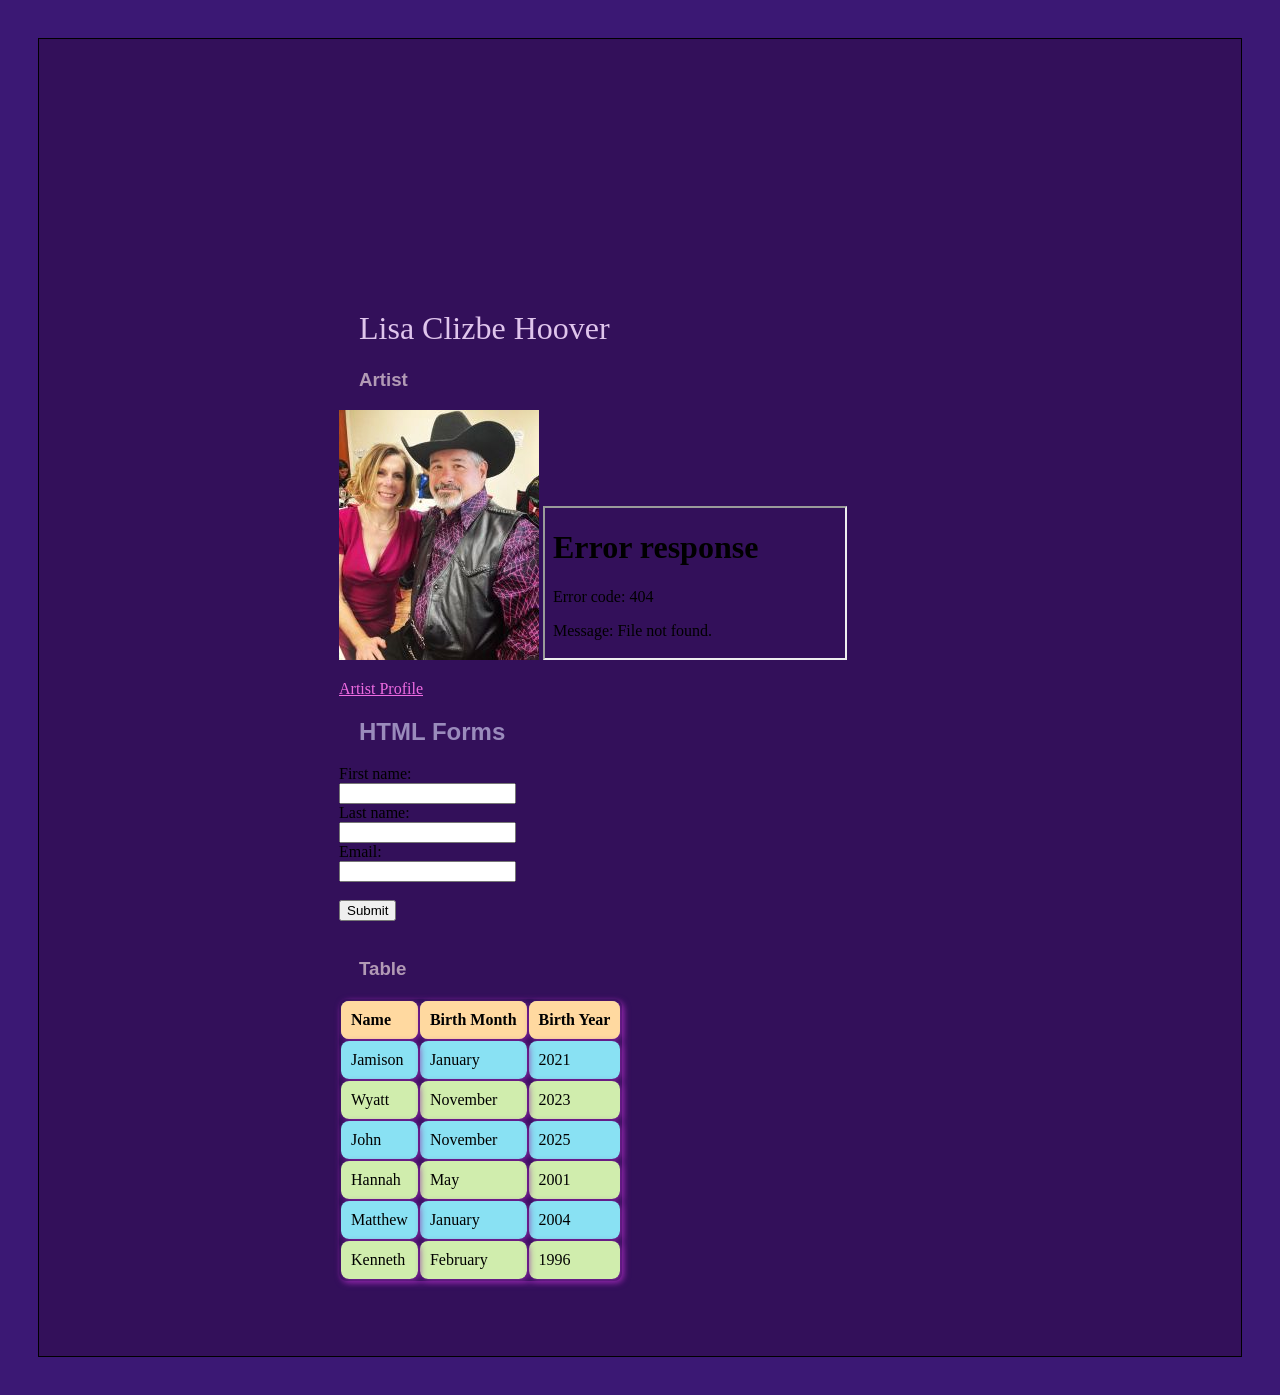
==== index.html @ e56d52aa "iframe" ====
<!DOCTYPE html>
<html>
<head>
  <title>Lisa Clizbe Hoover Art</title>
  <link rel="icon" type="image/x-icon" href="/images/lalobaFavicon.ico">
<link rel="stylesheet" href="main.css">
</head>
<body>
<div class="container"> 
<h1>Lisa Clizbe Hoover</h1>
<h3>Artist</h3>
<img src="images/meandSteve.jpg" alt="Me and my husband Steve">
<iframe src="demo_iframe.htm" name="iframe_a" title="Iframe Example"></iframe>
<p></p><a href="https://www.thrown.studio/residents">Artist Profile</a></p>
<h2>HTML Forms</h2>
<form action="/action_page.php">
  <label for="fname">First name:</label>
  <br>
  <input type="text" id="fname" name="fname"><br>
  <label for="lname">Last name:</label><br>
  <input type="text" id="lname" name="lname"><br>
   <label for="fname">Email:</label><br>
  <input type="text" id="email" name="Email"><br>
  <br>
  <input type="submit" value="Submit">
</form>
<br>
<h3>Table</h3>
<table>
  <tr>
    <th>Name</th>
    <th>Birth Month</th>
    <th>Birth Year</th>
  </tr>
  <tr>
    <td>Jamison</td>
    <td>January</td>
    <td>2021</td>
  </tr>
  <tr>
    <td>Wyatt</td>
    <td>November</td>
    <td>2023</td>
  </tr>
  <tr>
    <td>John</td>
    <td>November</td>
    <td>2025</td>
<tr>
    <td>Hannah</td>
    <td>May</td>
    <td>2001</td>
  </tr>
<tr>
    <td>Matthew</td>
    <td>January</td>
    <td>2004</td>
<tr>
    <td>Kenneth</td>
    <td>February</td>
    <td>1996</td>
</table>
</body>
</html>
---- main.css ----
div {
  border: 1px solid black;
  padding: 250px 50px 75px 300px;
  background-color: rgb(51, 16, 90);
}
body {
  background-color: rgb(59, 24, 116);
  padding: 30px;
}
h1 {
  color: rgb(223, 197, 236);
  margin-left: 20px; 
  font-family: "Comforter Brush", cursive;
  font-weight: 400;
  font-style: normal;
}
h2 {
  color: rgb(154, 139, 188);
  margin-left: 20px;
  font-family: 'Arial Black', Gadget, sans-serif;
}
h3 {
  color: rgb(178, 154, 181);
  margin-left: 20px;
  font-family: "Quicksand", sans-serif;
  font-optical-sizing: auto;
  font-style: normal;
}
p {
  color: rgb(244, 243, 245);
  margin-left: 20px;
  font-family: 'Papyrus', fantasy;
}
/* link styles */
a:link {
  color: rgb(239, 107, 226);
}
a:visited {
  color: rgb(93, 92, 96);
}
a:hover {
  color: rgb(162, 57, 157);
}
a:active {
  color: rgb(168, 103, 238);
}
/* table styles */
table, th, td {
  border: 1px solid rgb(183, 128, 241);
  border-style: none;
  border-radius: 8px;
  box-shadow: 2px 2px 6px rgba(142, 38, 168, 0.852);
}
th, td {
  padding: 10px;
} 
th {
  text-align: left;
  background-color: #ffd9a0;
  font-weight: bold;
}
tr:nth-child(even) {
  background-color: #89e1f3;
}
tr:nth-child(odd) {
  background-color: #d0edad;
}
tr:hover {
  background-color: #ffb5f5;
}
/* list styles */ 
ul.a {
  list-style-type: square;     
}
ul.b {
  list-style-type: Georgian type;     
} 
ul.c {
  list-style-type: upper-roman;     
}
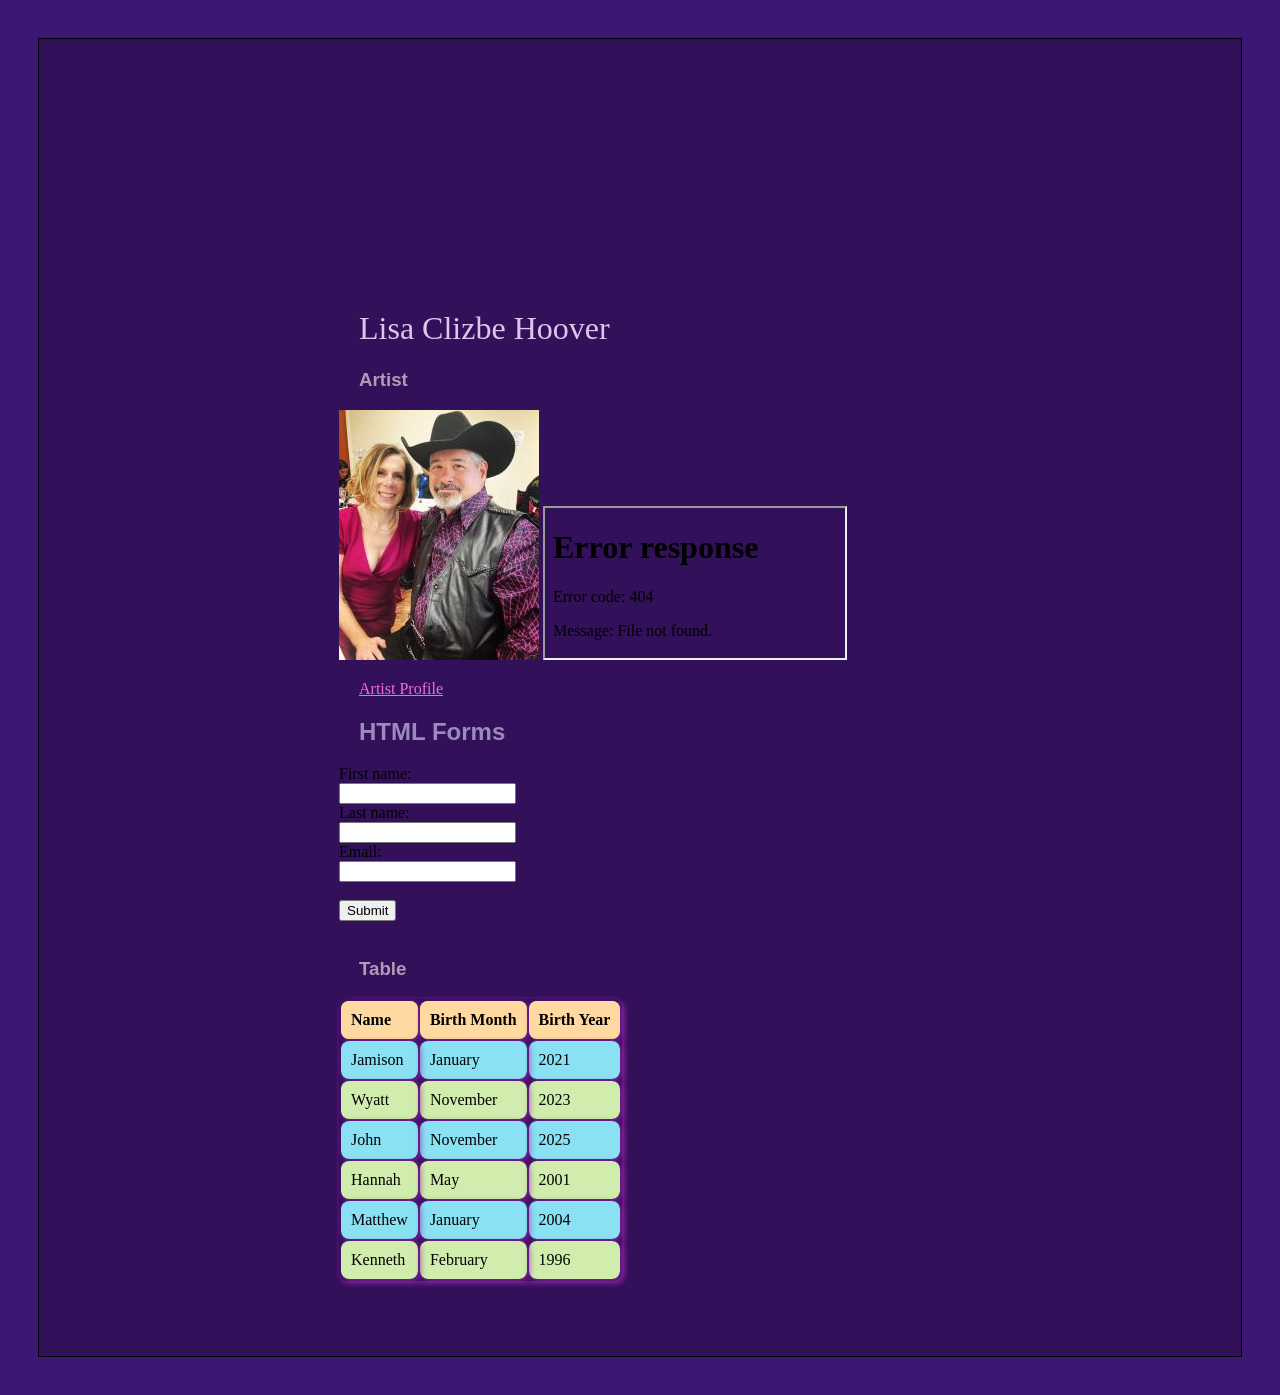
==== commit 01e9c7fd: "fix iframe" ====
--- a/index.html
+++ b/index.html
@@ -11,7 +11,7 @@
 <h3>Artist</h3>
 <img src="images/meandSteve.jpg" alt="Me and my husband Steve">
 <iframe src="demo_iframe.htm" name="iframe_a" title="Iframe Example"></iframe>
-<p></p><a href="https://www.thrown.studio/residents">Artist Profile</a></p>
+<p><a href="https://www.thrown.studio/residents">Artist Profile</a></p>
 <h2>HTML Forms</h2>
 <form action="/action_page.php">
   <label for="fname">First name:</label>
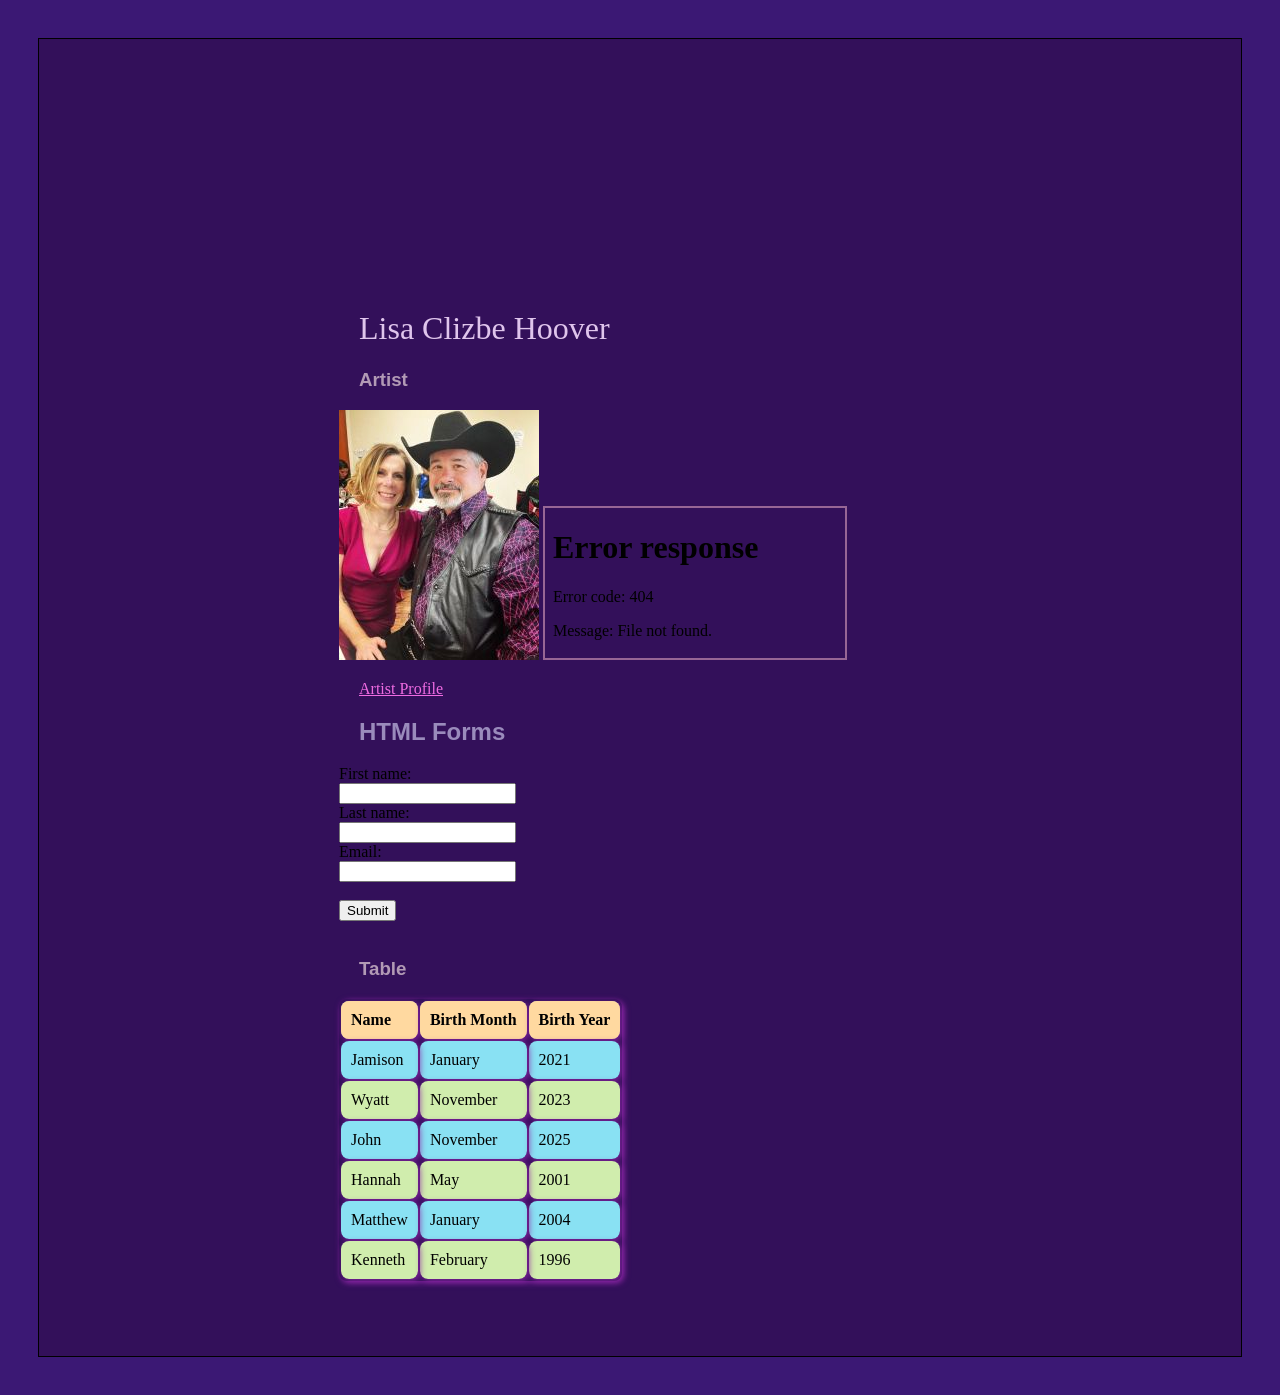
==== commit e89348bb: "iframe" ====
--- a/index.html
+++ b/index.html
@@ -10,7 +10,7 @@
 <h1>Lisa Clizbe Hoover</h1>
 <h3>Artist</h3>
 <img src="images/meandSteve.jpg" alt="Me and my husband Steve">
-<iframe src="demo_iframe.htm" name="iframe_a" title="Iframe Example"></iframe>
+<iframe src="gallery.html" style="border:2px solid rgb(151, 102, 149);" title="Gallery"></iframe>
 <p><a href="https://www.thrown.studio/residents">Artist Profile</a></p>
 <h2>HTML Forms</h2>
 <form action="/action_page.php">
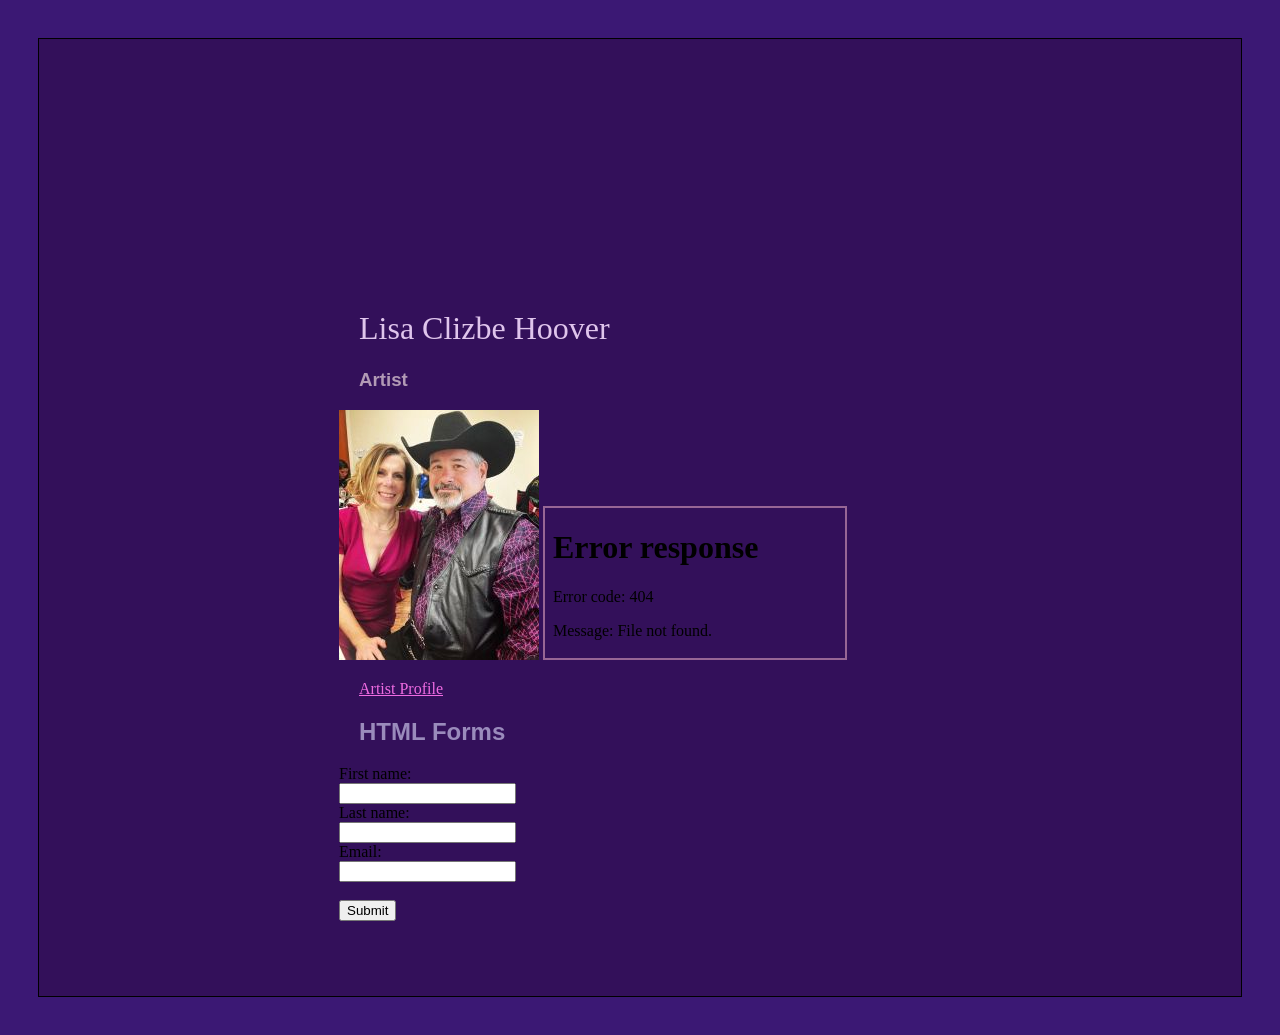
==== commit a2b27bb9: "removed table" ====
--- a/index.html
+++ b/index.html
@@ -24,41 +24,6 @@
   <br>
   <input type="submit" value="Submit">
 </form>
-<br>
-<h3>Table</h3>
-<table>
-  <tr>
-    <th>Name</th>
-    <th>Birth Month</th>
-    <th>Birth Year</th>
-  </tr>
-  <tr>
-    <td>Jamison</td>
-    <td>January</td>
-    <td>2021</td>
-  </tr>
-  <tr>
-    <td>Wyatt</td>
-    <td>November</td>
-    <td>2023</td>
-  </tr>
-  <tr>
-    <td>John</td>
-    <td>November</td>
-    <td>2025</td>
-<tr>
-    <td>Hannah</td>
-    <td>May</td>
-    <td>2001</td>
-  </tr>
-<tr>
-    <td>Matthew</td>
-    <td>January</td>
-    <td>2004</td>
-<tr>
-    <td>Kenneth</td>
-    <td>February</td>
-    <td>1996</td>
 </table>
 </body>
 </html>
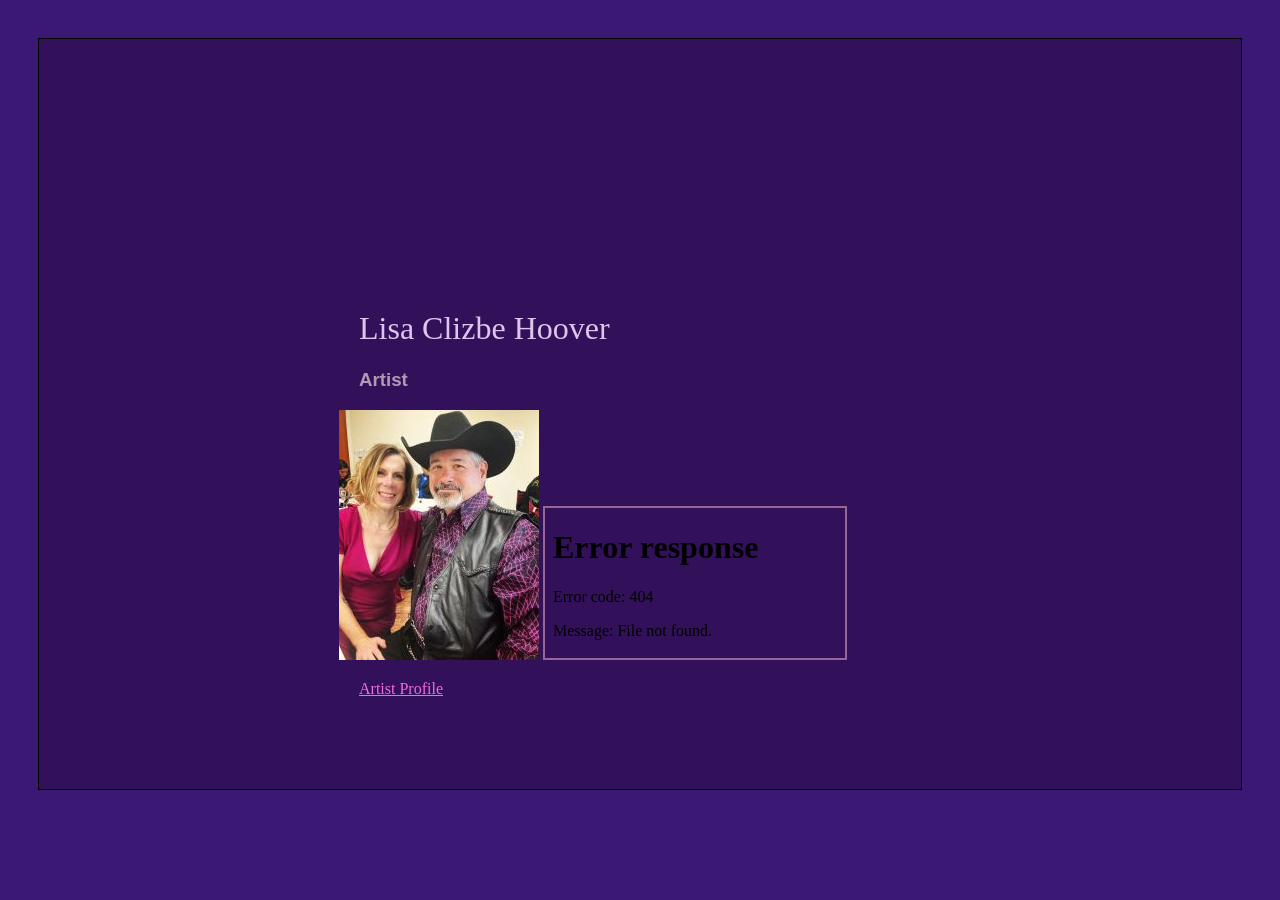
==== commit b8c99570: "contact page" ====
--- a/index.html
+++ b/index.html
@@ -12,18 +12,7 @@
 <img src="images/meandSteve.jpg" alt="Me and my husband Steve">
 <iframe src="gallery.html" style="border:2px solid rgb(151, 102, 149);" title="Gallery"></iframe>
 <p><a href="https://www.thrown.studio/residents">Artist Profile</a></p>
-<h2>HTML Forms</h2>
-<form action="/action_page.php">
-  <label for="fname">First name:</label>
-  <br>
-  <input type="text" id="fname" name="fname"><br>
-  <label for="lname">Last name:</label><br>
-  <input type="text" id="lname" name="lname"><br>
-   <label for="fname">Email:</label><br>
-  <input type="text" id="email" name="Email"><br>
-  <br>
-  <input type="submit" value="Submit">
-</form>
+
 </table>
 </body>
 </html>
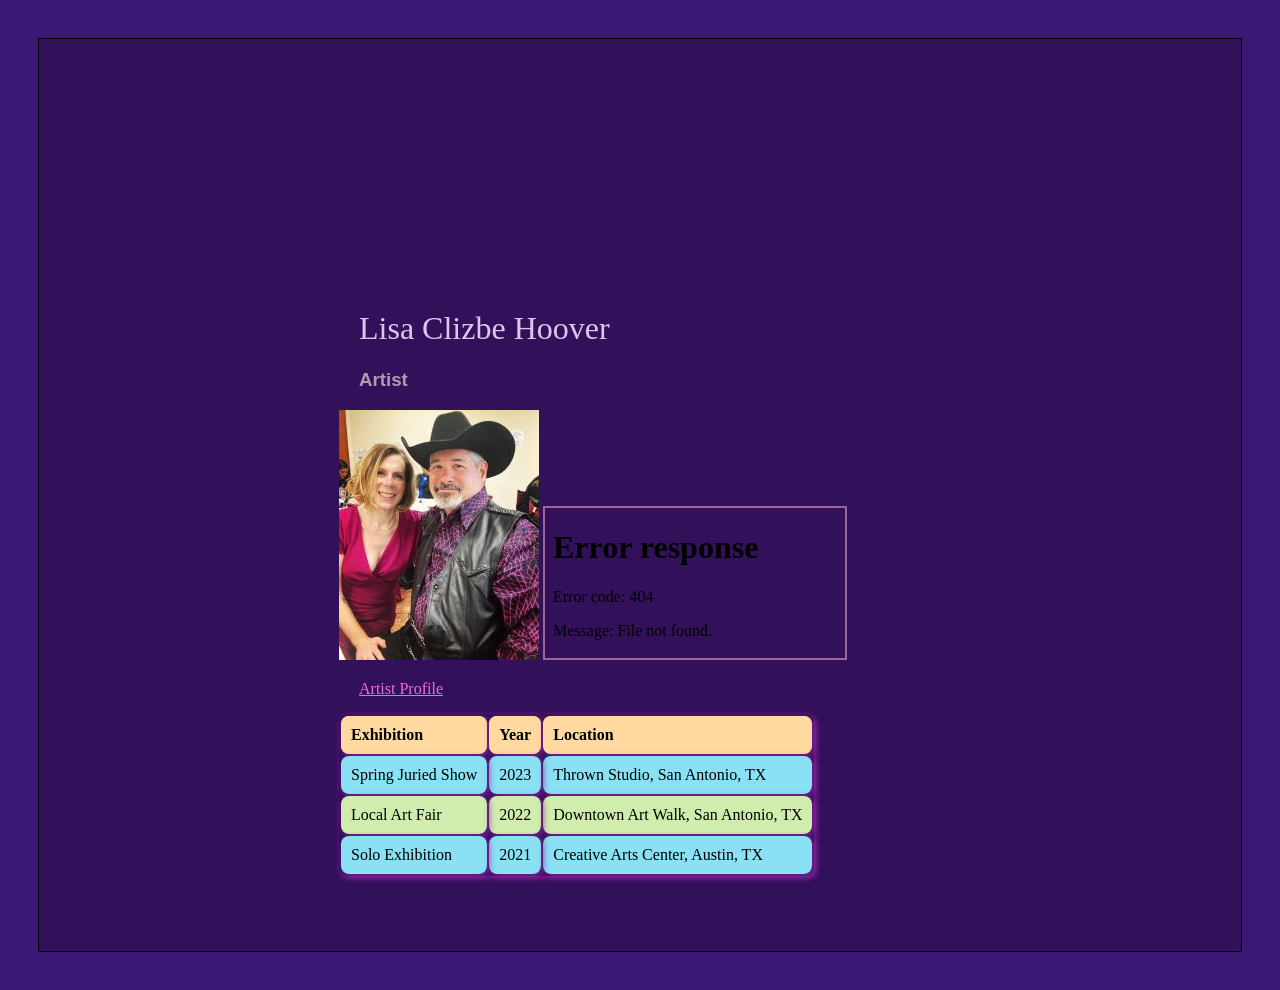
==== commit d2659472: "contact page and added an iframe to the index page." ====
--- a/index.html
+++ b/index.html
@@ -10,9 +10,29 @@
 <h1>Lisa Clizbe Hoover</h1>
 <h3>Artist</h3>
 <img src="images/meandSteve.jpg" alt="Me and my husband Steve">
-<iframe src="gallery.html" style="border:2px solid rgb(151, 102, 149);" title="Gallery"></iframe>
+<iframe src="contact.html" style="border:2px solid rgb(151, 102, 149);" title="Contact Me"></iframe>
 <p><a href="https://www.thrown.studio/residents">Artist Profile</a></p>
-
+<table>
+  <tr>
+    <th>Exhibition</th>
+    <th>Year</th>
+    <th>Location</th>
+  </tr>
+  <tr>
+    <td>Spring Juried Show</td>
+    <td>2023</td>
+    <td>Thrown Studio, San Antonio, TX</td>
+  </tr>
+  <tr>
+    <td>Local Art Fair</td>
+    <td>2022</td>
+    <td>Downtown Art Walk, San Antonio, TX</td>
+  </tr>
+  <tr>
+    <td>Solo Exhibition</td>
+    <td>2021</td>
+    <td>Creative Arts Center, Austin, TX</td>
+  </tr>
 </table>
 </body>
 </html>
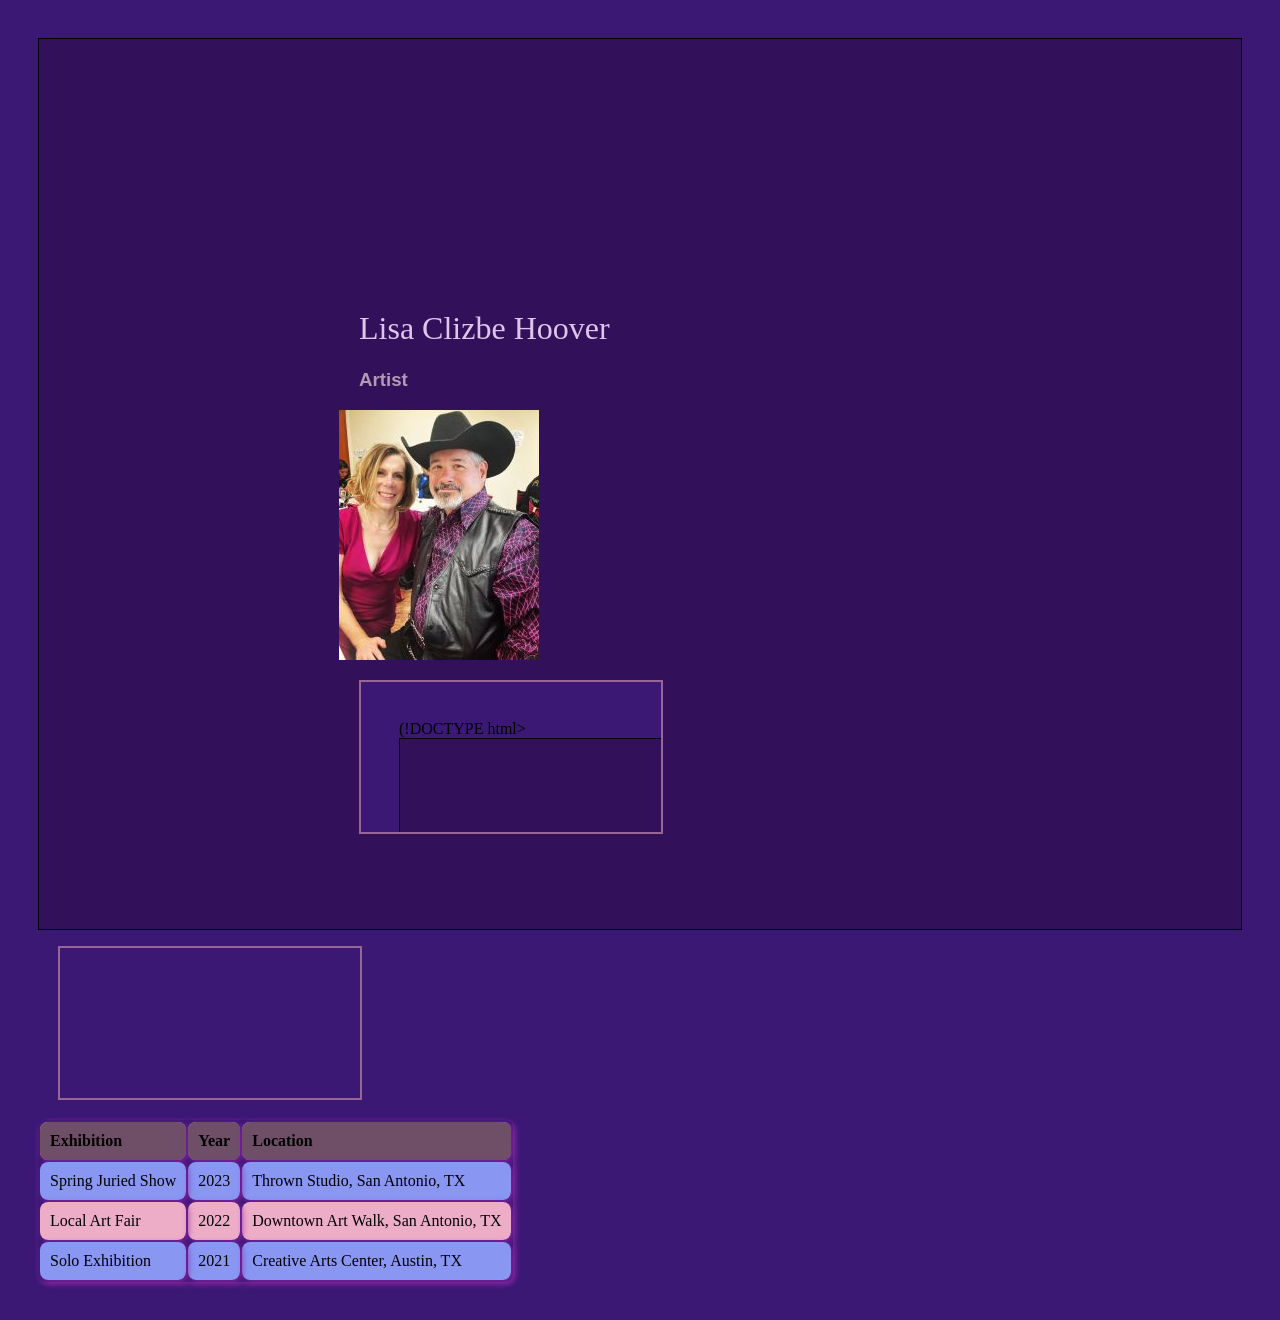
==== commit e396743c: "additional iframe" ====
--- a/index.html
+++ b/index.html
@@ -10,8 +10,8 @@
 <h1>Lisa Clizbe Hoover</h1>
 <h3>Artist</h3>
 <img src="images/meandSteve.jpg" alt="Me and my husband Steve">
-<iframe src="contact.html" style="border:2px solid rgb(151, 102, 149);" title="Contact Me"></iframe>
-<p><a href="https://www.thrown.studio/residents">Artist Profile</a></p>
+<p><iframe src="contact.html" style="border:2px solid rgb(151, 102, 149);" title="Contact Me"></iframe></div></p>
+<p><iframe src="https://www.thrown.studio/residents" style="border:2px solid rgb(151, 102, 149);" title="Artist Bio"></iframe></div></p>
 <table>
   <tr>
     <th>Exhibition</th>
--- a/main.css
+++ b/main.css
@@ -56,17 +56,17 @@
 } 
 th {
   text-align: left;
-  background-color: #ffd9a0;
+  background-color: #6e4f67;
   font-weight: bold;
 }
 tr:nth-child(even) {
-  background-color: #89e1f3;
+  background-color: #8997f3;
 }
 tr:nth-child(odd) {
-  background-color: #d0edad;
+  background-color: #edadc7;
 }
 tr:hover {
-  background-color: #ffb5f5;
+  background-color: #f4c7ee;
 }
 /* list styles */ 
 ul.a {
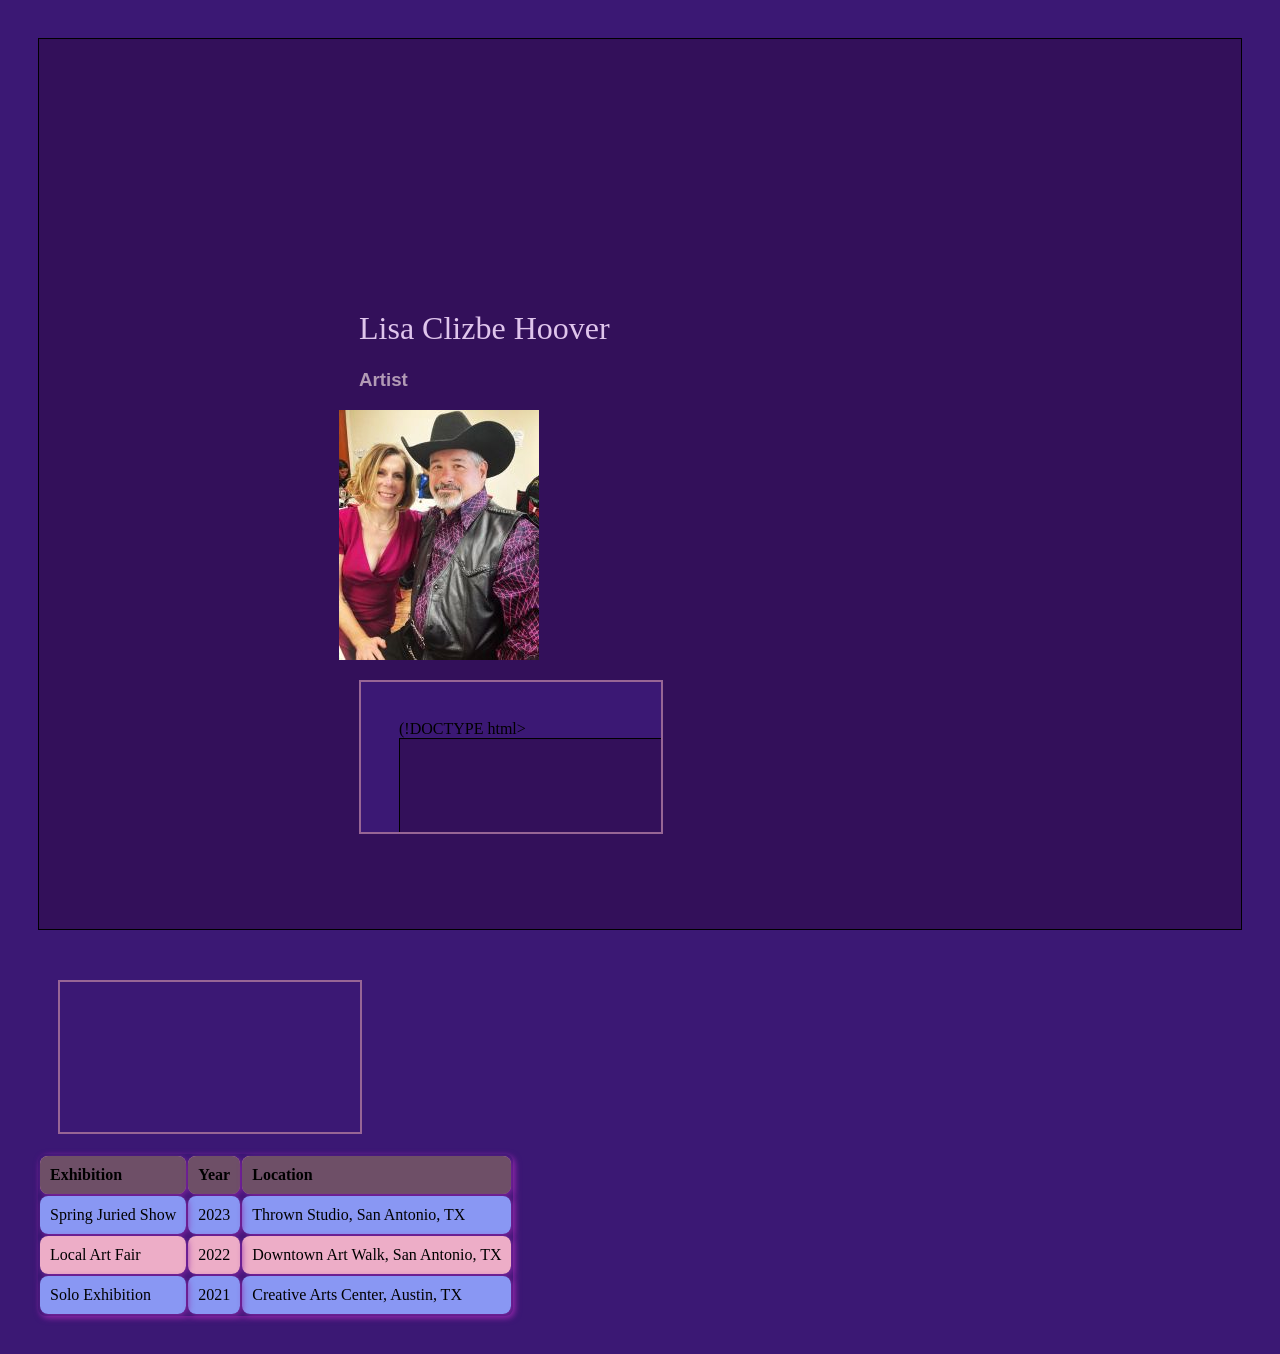
==== commit 0df90f6b: "page break" ====
--- a/index.html
+++ b/index.html
@@ -10,7 +10,7 @@
 <h1>Lisa Clizbe Hoover</h1>
 <h3>Artist</h3>
 <img src="images/meandSteve.jpg" alt="Me and my husband Steve">
-<p><iframe src="contact.html" style="border:2px solid rgb(151, 102, 149);" title="Contact Me"></iframe></div></p>
+<p><iframe src="contact.html" style="border:2px solid rgb(151, 102, 149);" title="Contact Me"></iframe></div></p><br>
 <p><iframe src="https://www.thrown.studio/residents" style="border:2px solid rgb(151, 102, 149);" title="Artist Bio"></iframe></div></p>
 <table>
   <tr>
